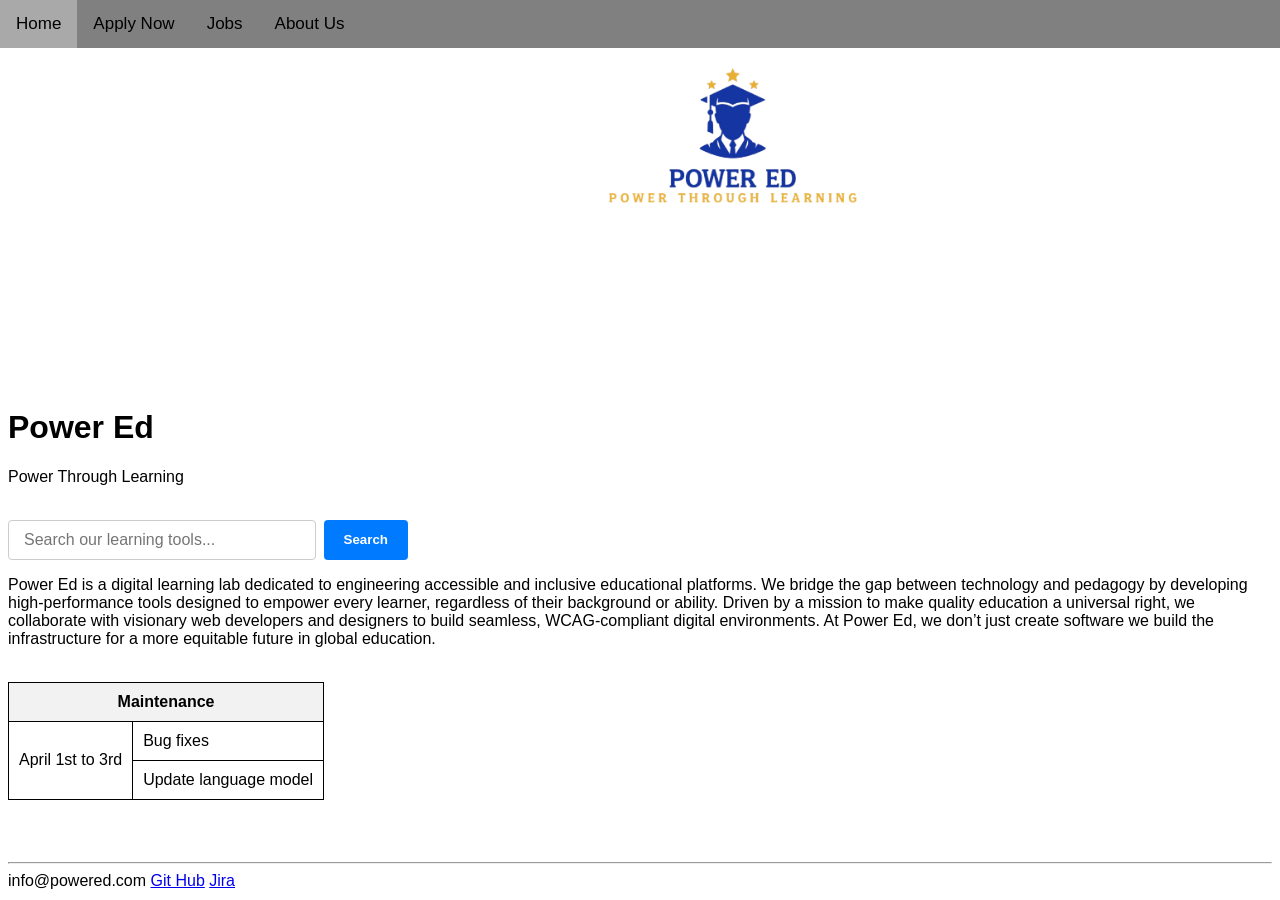
==== index.html @ b84caa76 "Update Power Ed site" ====
<!DOCTYPE html>
<html lang="en">
<!DOCTYPE html>
<html lang="en">

<head>
    <meta charset="UTF-8">
    <meta name="viewport" content="width=device-width, initial-scale=1.0">
    <meta name="description" content="Home Page">
    <meta name="author" content="Dante Rosini">
    <meta name="keywords" content="html, css, index">
    <title>Home</title>
    <link rel="stylesheet" type="text/css" href="style.css">

</head>

<body>
    <div class="topnav">
        <a class="active" href="index.html">Home</a>
        <a href="apply.html">Apply Now</a>
        <a href="jobs.html">Jobs</a>
        <a href="about.html">About Us</a>
    </div>

    <div class="content">
        <img src="Images/logo.png" alt="Description of the image" class=" logo">
        <img src="Images/background.png" alt="Description of the image" class=" logo">
        <h1>Power Ed</h1>
        <p> Power Through Learning</p>
        <br>
        <div class="search-container">
            <input type="text" placeholder="Search our learning tools...">
            <button type="submit">Search</button>
        </div>
        <p>Power Ed is a digital learning lab dedicated to engineering accessible and inclusive educational platforms. We bridge the gap between technology and pedagogy by developing high-performance tools designed to empower every learner, regardless of
            their background or ability. Driven by a mission to make quality education a universal right, we collaborate with visionary web developers and designers to build seamless, WCAG-compliant digital environments. At Power Ed, we don’t just create
            software we build the infrastructure for a more equitable future in global education.</p>
        <br>
        <table>
            <tr>
                <th colspan="2">Maintenance </th>
            </tr>
            <tr>
                <td rowspan="2"> April 1st to 3rd </td>
                <td> Bug fixes </td>
            </tr>
            <tr>
                <td rowspan="2"> Update language model </td>
            </tr>
        </table>
        <br>
        <br>
        <br>
        <hr>

        <footer>info@powered.com <a href="https://github.com/106566540/COS10026-Web-Technology-Project">Git Hub</a> <a href="https://rhaul-and-the-chipmunks.atlassian.net/jira/software/projects/KAN/boards/2?atlOrigin=eyJpIjoiZjc1NDE1MmQ5ZjI4NGI4ZmJkNjMxYTU0ZDQzMTZlODkiLCJwIjoiaiJ9">Jira</a>            </footer>






    </div>


</body>

</html>
---- style.css ----
/* page defaults */

body {
    margin: 0;
    font-family: Arial, sans-serif;
}


/* navigation menu bar */

.topnav {
    background-color: grey;
    overflow: hidden;
}


/* links inside the navigation bar */

.topnav a {
    float: left;
    color: black;
    text-align: center;
    padding: 14px 16px;
    text-decoration: none;
    font-size: 17px;
}


/* hover effect */

.topnav a:hover {
    background-color: white;
    color: black;
}


/* active page link */

.topnav a.active {
    background-color: darkgrey;
    color: black;
}


/* main page content */

.content {
    margin: 8px;
}


/* table fomrating */

table,
th,
td {
    border: 1px solid black;
    border-collapse: collapse;
    /* Prevents double lines */
    padding: 10px;
}

th {
    background-color: #f2f2f2;
}


/* Search Bar */

.search-container {
    display: flex;
    gap: 8px;
    max-width: 400px;
}

input[type="text"] {
    flex-grow: 1;
    padding: 10px 15px;
    border: 1px solid #ccc;
    border-radius: 4px;
    font-size: 16px;
}

button {
    padding: 10px 20px;
    background-color: #007bff;
    color: white;
    border: none;
    border-radius: 4px;
    cursor: pointer;
    font-weight: bold;
}

button:hover {
    background-color: #0056b3;
}

.logo {
    height: auto;
    width: 250px;
    margin-left: 600px;
}
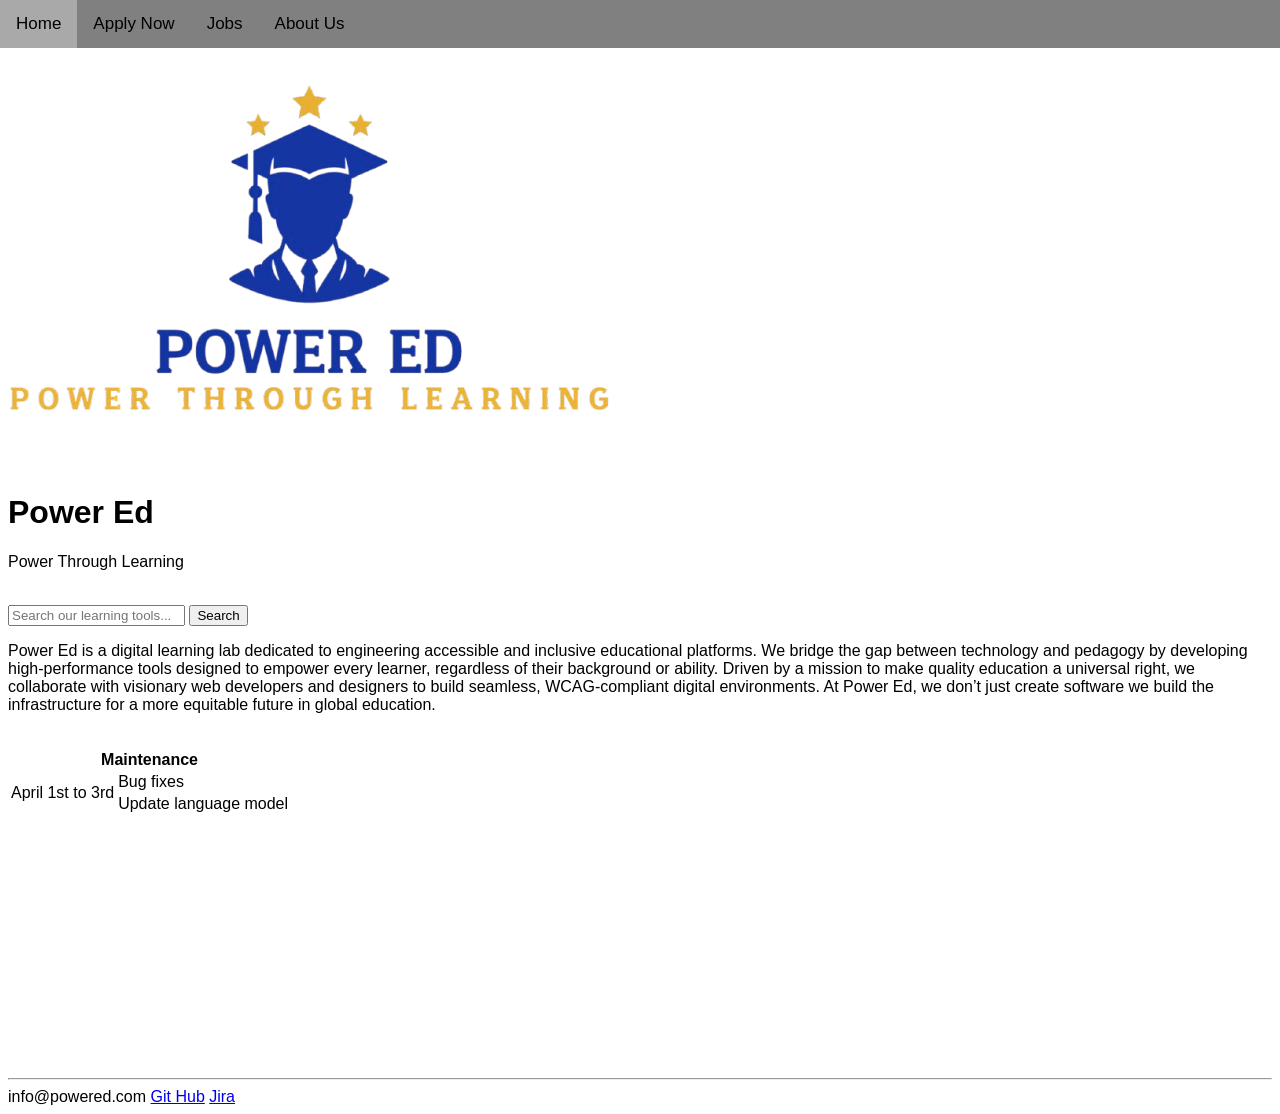
==== commit 0a233fd6: "Update Power Ed site" ====
--- a/index.html
+++ b/index.html
@@ -1,5 +1,3 @@
-<!DOCTYPE html>
-<html lang="en">
 <!DOCTYPE html>
 <html lang="en">
 
@@ -24,43 +22,46 @@
 
     <div class="content">
         <img src="Images/logo.png" alt="Description of the image" class=" logo">
-        <img src="Images/background.png" alt="Description of the image" class=" logo">
-        <h1>Power Ed</h1>
-        <p> Power Through Learning</p>
-        <br>
-        <div class="search-container">
-            <input type="text" placeholder="Search our learning tools...">
-            <button type="submit">Search</button>
-        </div>
-        <p>Power Ed is a digital learning lab dedicated to engineering accessible and inclusive educational platforms. We bridge the gap between technology and pedagogy by developing high-performance tools designed to empower every learner, regardless of
-            their background or ability. Driven by a mission to make quality education a universal right, we collaborate with visionary web developers and designers to build seamless, WCAG-compliant digital environments. At Power Ed, we don’t just create
-            software we build the infrastructure for a more equitable future in global education.</p>
-        <br>
-        <table>
-            <tr>
-                <th colspan="2">Maintenance </th>
-            </tr>
-            <tr>
-                <td rowspan="2"> April 1st to 3rd </td>
-                <td> Bug fixes </td>
-            </tr>
-            <tr>
-                <td rowspan="2"> Update language model </td>
-            </tr>
-        </table>
-        <br>
-        <br>
-        <br>
-        <hr>
+        <div style="background-image: url('Images/background.png'); background-size: cover; background-position: center;">
+            <h1>Power Ed</h1>
+            <p> Power Through Learning</p>
+            <br>
+            <div class="search-container">
+                <input type="text" placeholder="Search our learning tools...">
+                <button type="submit">Search</button>
+            </div>
+            <!--AI used for to write description-->
+            <p>Power Ed is a digital learning lab dedicated to engineering accessible and inclusive educational platforms. We bridge the gap between technology and pedagogy by developing high-performance tools designed to empower every learner, regardless
+                of their background or ability. Driven by a mission to make quality education a universal right, we collaborate with visionary web developers and designers to build seamless, WCAG-compliant digital environments. At Power Ed, we don’t just
+                create software we build the infrastructure for a more equitable future in global education.</p>
+            <br>
+            <table>
+                <tr>
+                    <th colspan="2">Maintenance </th>
+                </tr>
+                <tr>
+                    <td rowspan="2"> April 1st to 3rd </td>
+                    <td> Bug fixes </td>
+                </tr>
+                <tr>
+                    <td rowspan="2"> Update language model </td>
+                </tr>
+            </table>
+            <br>
+            <br>
+            <br>
 
-        <footer>info@powered.com <a href="https://github.com/106566540/COS10026-Web-Technology-Project">Git Hub</a> <a href="https://rhaul-and-the-chipmunks.atlassian.net/jira/software/projects/KAN/boards/2?atlOrigin=eyJpIjoiZjc1NDE1MmQ5ZjI4NGI4ZmJkNjMxYTU0ZDQzMTZlODkiLCJwIjoiaiJ9">Jira</a>            </footer>
+            <div style="padding: 100px;">
+            </div>
+            <hr>
+            <footer>info@powered.com <a href="https://github.com/106566540/COS10026-Web-Technology-Project">Git Hub</a> <a href="https://rhaul-and-the-chipmunks.atlassian.net/jira/software/projects/KAN/boards/2?atlOrigin=eyJpIjoiZjc1NDE1MmQ5ZjI4NGI4ZmJkNjMxYTU0ZDQzMTZlODkiLCJwIjoiaiJ9">Jira</a>                </footer>
 
 
 
 
 
 
-    </div>
+        </div>
 
 
 </body>
--- a/style.css
+++ b/style.css
@@ -1,21 +1,16 @@
 /* page defaults */
-
 body {
     margin: 0;
     font-family: Arial, sans-serif;
 }
 
-
 /* navigation menu bar */
-
 .topnav {
     background-color: grey;
     overflow: hidden;
 }
 
-
 /* links inside the navigation bar */
-
 .topnav a {
     float: left;
     color: black;
@@ -25,78 +20,29 @@
     font-size: 17px;
 }
 
-
 /* hover effect */
-
 .topnav a:hover {
     background-color: white;
     color: black;
 }
 
-
 /* active page link */
-
 .topnav a.active {
     background-color: darkgrey;
     color: black;
 }
 
-
 /* main page content */
-
 .content {
     margin: 8px;
 }
 
-
-/* table fomrating */
-
-table,
-th,
-td {
-    border: 1px solid black;
-    border-collapse: collapse;
-    /* Prevents double lines */
-    padding: 10px;
-}
-
-th {
-    background-color: #f2f2f2;
-}
-
-
-/* Search Bar */
-
-.search-container {
-    display: flex;
-    gap: 8px;
-    max-width: 400px;
-}
-
-input[type="text"] {
-    flex-grow: 1;
-    padding: 10px 15px;
-    border: 1px solid #ccc;
-    border-radius: 4px;
-    font-size: 16px;
-}
-
-button {
-    padding: 10px 20px;
-    background-color: #007bff;
-    color: white;
-    border: none;
-    border-radius: 4px;
-    cursor: pointer;
-    font-weight: bold;
-}
-
-button:hover {
-    background-color: #0056b3;
-}
-
-.logo {
-    height: auto;
-    width: 250px;
-    margin-left: 600px;
+/* jobs.html aside */
+aside {    border: 4px inset purple;
+    border-radius: 14px;
+    margin: 1em;
+    padding: 1em;
+    width: 25%;
+    float: right;
+    box-shadow: 10px 10px 5px #aaaaaa;
 }
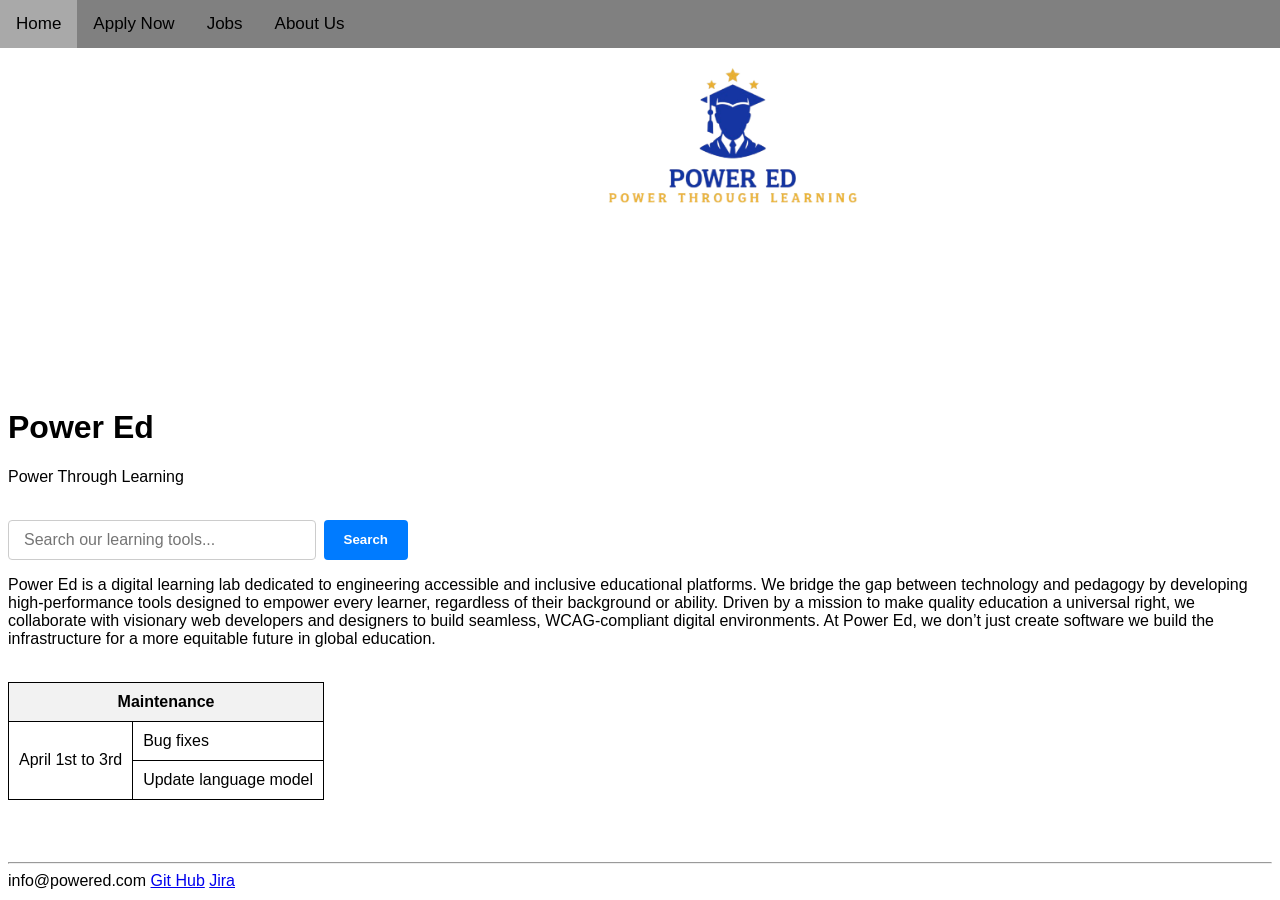
==== commit 9cc39837: "Merge branch 'master' of https://github.com/106566540/COS10026-Web-Technology-Project" ====
--- a/index.html
+++ b/index.html
@@ -1,3 +1,5 @@
+<!DOCTYPE html>
+<html lang="en">
 <!DOCTYPE html>
 <html lang="en">
 
@@ -22,46 +24,43 @@
 
     <div class="content">
         <img src="Images/logo.png" alt="Description of the image" class=" logo">
-        <div style="background-image: url('Images/background.png'); background-size: cover; background-position: center;">
-            <h1>Power Ed</h1>
-            <p> Power Through Learning</p>
-            <br>
-            <div class="search-container">
-                <input type="text" placeholder="Search our learning tools...">
-                <button type="submit">Search</button>
-            </div>
-            <!--AI used for to write description-->
-            <p>Power Ed is a digital learning lab dedicated to engineering accessible and inclusive educational platforms. We bridge the gap between technology and pedagogy by developing high-performance tools designed to empower every learner, regardless
-                of their background or ability. Driven by a mission to make quality education a universal right, we collaborate with visionary web developers and designers to build seamless, WCAG-compliant digital environments. At Power Ed, we don’t just
-                create software we build the infrastructure for a more equitable future in global education.</p>
-            <br>
-            <table>
-                <tr>
-                    <th colspan="2">Maintenance </th>
-                </tr>
-                <tr>
-                    <td rowspan="2"> April 1st to 3rd </td>
-                    <td> Bug fixes </td>
-                </tr>
-                <tr>
-                    <td rowspan="2"> Update language model </td>
-                </tr>
-            </table>
-            <br>
-            <br>
-            <br>
+        <img src="Images/background.png" alt="Description of the image" class=" logo">
+        <h1>Power Ed</h1>
+        <p> Power Through Learning</p>
+        <br>
+        <div class="search-container">
+            <input type="text" placeholder="Search our learning tools...">
+            <button type="submit">Search</button>
+        </div>
+        <p>Power Ed is a digital learning lab dedicated to engineering accessible and inclusive educational platforms. We bridge the gap between technology and pedagogy by developing high-performance tools designed to empower every learner, regardless of
+            their background or ability. Driven by a mission to make quality education a universal right, we collaborate with visionary web developers and designers to build seamless, WCAG-compliant digital environments. At Power Ed, we don’t just create
+            software we build the infrastructure for a more equitable future in global education.</p>
+        <br>
+        <table>
+            <tr>
+                <th colspan="2">Maintenance </th>
+            </tr>
+            <tr>
+                <td rowspan="2"> April 1st to 3rd </td>
+                <td> Bug fixes </td>
+            </tr>
+            <tr>
+                <td rowspan="2"> Update language model </td>
+            </tr>
+        </table>
+        <br>
+        <br>
+        <br>
+        <hr>
 
-            <div style="padding: 100px;">
-            </div>
-            <hr>
-            <footer>info@powered.com <a href="https://github.com/106566540/COS10026-Web-Technology-Project">Git Hub</a> <a href="https://rhaul-and-the-chipmunks.atlassian.net/jira/software/projects/KAN/boards/2?atlOrigin=eyJpIjoiZjc1NDE1MmQ5ZjI4NGI4ZmJkNjMxYTU0ZDQzMTZlODkiLCJwIjoiaiJ9">Jira</a>                </footer>
+        <footer>info@powered.com <a href="https://github.com/106566540/COS10026-Web-Technology-Project">Git Hub</a> <a href="https://rhaul-and-the-chipmunks.atlassian.net/jira/software/projects/KAN/boards/2?atlOrigin=eyJpIjoiZjc1NDE1MmQ5ZjI4NGI4ZmJkNjMxYTU0ZDQzMTZlODkiLCJwIjoiaiJ9">Jira</a>            </footer>
 
 
 
 
 
 
-        </div>
+    </div>
 
 
 </body>
--- a/style.css
+++ b/style.css
@@ -1,16 +1,21 @@
 /* page defaults */
+
 body {
     margin: 0;
     font-family: Arial, sans-serif;
 }
 
+
 /* navigation menu bar */
+
 .topnav {
     background-color: grey;
     overflow: hidden;
 }
 
+
 /* links inside the navigation bar */
+
 .topnav a {
     float: left;
     color: black;
@@ -20,21 +25,80 @@
     font-size: 17px;
 }
 
+
 /* hover effect */
+
 .topnav a:hover {
     background-color: white;
     color: black;
 }
 
+
 /* active page link */
+
 .topnav a.active {
     background-color: darkgrey;
     color: black;
 }
 
+
 /* main page content */
+
 .content {
     margin: 8px;
+}
+
+
+/* table fomrating */
+
+table,
+th,
+td {
+    border: 1px solid black;
+    border-collapse: collapse;
+    /* Prevents double lines */
+    padding: 10px;
+}
+
+th {
+    background-color: #f2f2f2;
+}
+
+
+/* Search Bar */
+
+.search-container {
+    display: flex;
+    gap: 8px;
+    max-width: 400px;
+}
+
+input[type="text"] {
+    flex-grow: 1;
+    padding: 10px 15px;
+    border: 1px solid #ccc;
+    border-radius: 4px;
+    font-size: 16px;
+}
+
+button {
+    padding: 10px 20px;
+    background-color: #007bff;
+    color: white;
+    border: none;
+    border-radius: 4px;
+    cursor: pointer;
+    font-weight: bold;
+}
+
+button:hover {
+    background-color: #0056b3;
+}
+
+.logo {
+    height: auto;
+    width: 250px;
+    margin-left: 600px;
 }
 
 /* jobs.html aside */
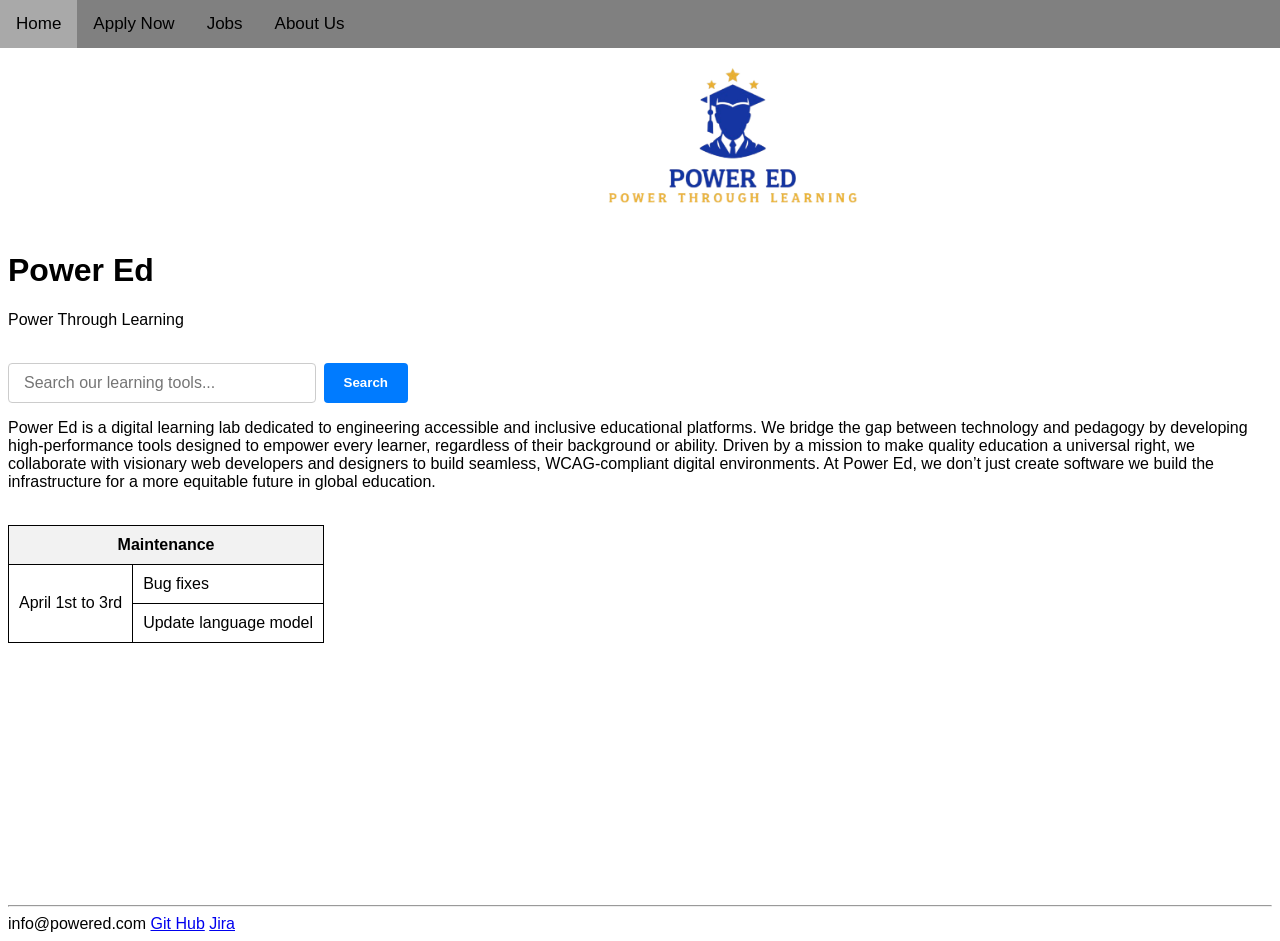
==== commit 15f757f0: "Merge branch 'master' of https://github.com/106566540/COS10026-Web-Technology-Project" ====
--- a/index.html
+++ b/index.html
@@ -1,5 +1,3 @@
-<!DOCTYPE html>
-<html lang="en">
 <!DOCTYPE html>
 <html lang="en">
 
@@ -24,43 +22,46 @@
 
     <div class="content">
         <img src="Images/logo.png" alt="Description of the image" class=" logo">
-        <img src="Images/background.png" alt="Description of the image" class=" logo">
-        <h1>Power Ed</h1>
-        <p> Power Through Learning</p>
-        <br>
-        <div class="search-container">
-            <input type="text" placeholder="Search our learning tools...">
-            <button type="submit">Search</button>
-        </div>
-        <p>Power Ed is a digital learning lab dedicated to engineering accessible and inclusive educational platforms. We bridge the gap between technology and pedagogy by developing high-performance tools designed to empower every learner, regardless of
-            their background or ability. Driven by a mission to make quality education a universal right, we collaborate with visionary web developers and designers to build seamless, WCAG-compliant digital environments. At Power Ed, we don’t just create
-            software we build the infrastructure for a more equitable future in global education.</p>
-        <br>
-        <table>
-            <tr>
-                <th colspan="2">Maintenance </th>
-            </tr>
-            <tr>
-                <td rowspan="2"> April 1st to 3rd </td>
-                <td> Bug fixes </td>
-            </tr>
-            <tr>
-                <td rowspan="2"> Update language model </td>
-            </tr>
-        </table>
-        <br>
-        <br>
-        <br>
-        <hr>
+        <div style="background-image: url('Images/background.png'); background-size: cover; background-position: center;">
+            <h1>Power Ed</h1>
+            <p> Power Through Learning</p>
+            <br>
+            <div class="search-container">
+                <input type="text" placeholder="Search our learning tools...">
+                <button type="submit">Search</button>
+            </div>
+            <!--AI used for to write description-->
+            <p>Power Ed is a digital learning lab dedicated to engineering accessible and inclusive educational platforms. We bridge the gap between technology and pedagogy by developing high-performance tools designed to empower every learner, regardless
+                of their background or ability. Driven by a mission to make quality education a universal right, we collaborate with visionary web developers and designers to build seamless, WCAG-compliant digital environments. At Power Ed, we don’t just
+                create software we build the infrastructure for a more equitable future in global education.</p>
+            <br>
+            <table>
+                <tr>
+                    <th colspan="2">Maintenance </th>
+                </tr>
+                <tr>
+                    <td rowspan="2"> April 1st to 3rd </td>
+                    <td> Bug fixes </td>
+                </tr>
+                <tr>
+                    <td rowspan="2"> Update language model </td>
+                </tr>
+            </table>
+            <br>
+            <br>
+            <br>
 
-        <footer>info@powered.com <a href="https://github.com/106566540/COS10026-Web-Technology-Project">Git Hub</a> <a href="https://rhaul-and-the-chipmunks.atlassian.net/jira/software/projects/KAN/boards/2?atlOrigin=eyJpIjoiZjc1NDE1MmQ5ZjI4NGI4ZmJkNjMxYTU0ZDQzMTZlODkiLCJwIjoiaiJ9">Jira</a>            </footer>
+            <div style="padding: 100px;">
+            </div>
+            <hr>
+            <footer>info@powered.com <a href="https://github.com/106566540/COS10026-Web-Technology-Project">Git Hub</a> <a href="https://rhaul-and-the-chipmunks.atlassian.net/jira/software/projects/KAN/boards/2?atlOrigin=eyJpIjoiZjc1NDE1MmQ5ZjI4NGI4ZmJkNjMxYTU0ZDQzMTZlODkiLCJwIjoiaiJ9">Jira</a>                </footer>
 
 
 
 
 
 
-    </div>
+        </div>
 
 
 </body>
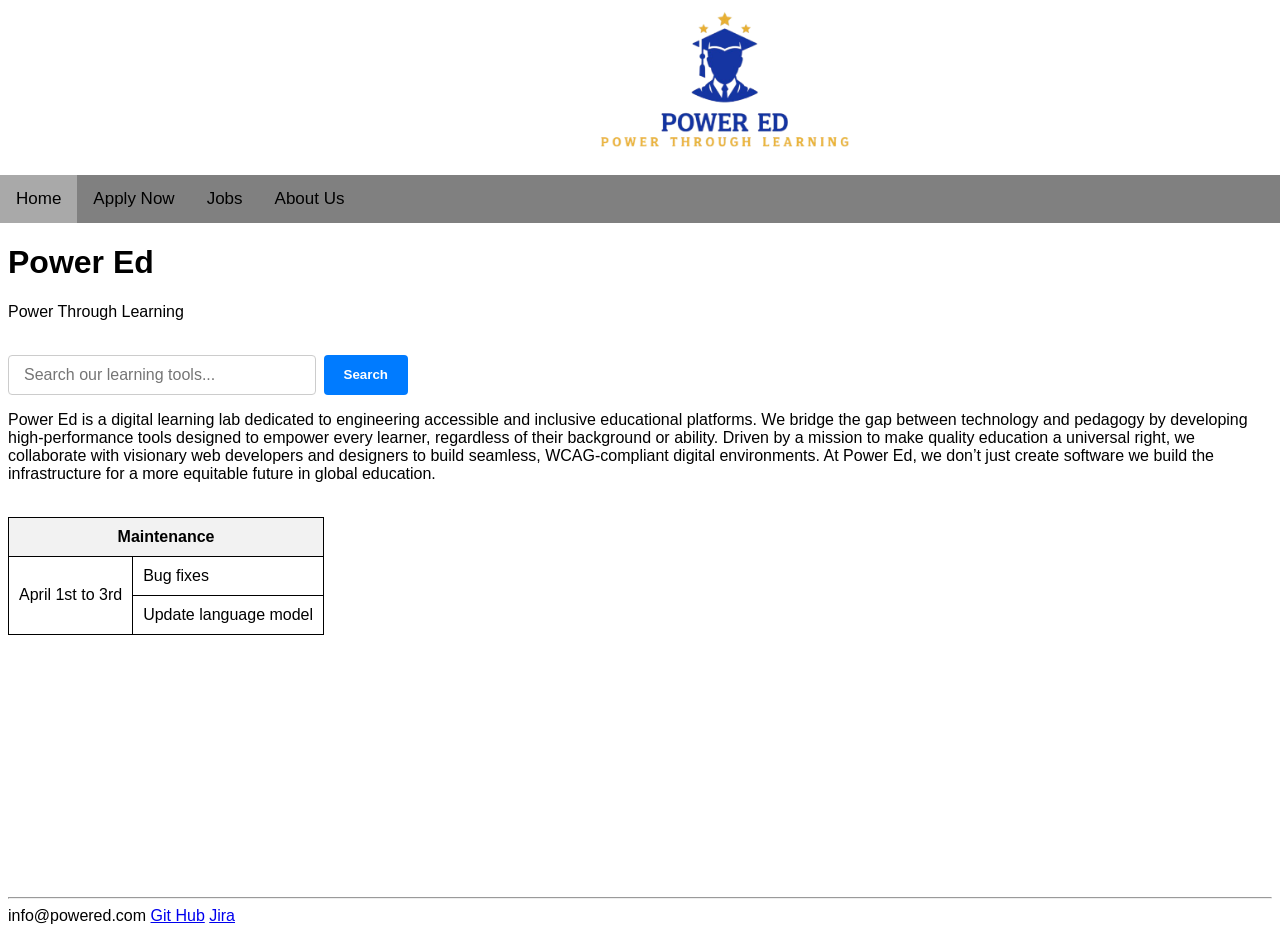
==== commit 8198f342: "Update Power Ed site" ====
--- a/index.html
+++ b/index.html
@@ -2,6 +2,7 @@
 <html lang="en">
 
 <head>
+    <!--meta tags-->
     <meta charset="UTF-8">
     <meta name="viewport" content="width=device-width, initial-scale=1.0">
     <meta name="description" content="Home Page">
@@ -13,6 +14,8 @@
 </head>
 
 <body>
+    <!-- navigation and logo  -->
+    <img src="Images/logo.png" alt="Description of the image" class=" logo">
     <div class="topnav">
         <a class="active" href="index.html">Home</a>
         <a href="apply.html">Apply Now</a>
@@ -21,7 +24,8 @@
     </div>
 
     <div class="content">
-        <img src="Images/logo.png" alt="Description of the image" class=" logo">
+        <!--background image -->
+
         <div style="background-image: url('Images/background.png'); background-size: cover; background-position: center;">
             <h1>Power Ed</h1>
             <p> Power Through Learning</p>
@@ -35,6 +39,7 @@
                 of their background or ability. Driven by a mission to make quality education a universal right, we collaborate with visionary web developers and designers to build seamless, WCAG-compliant digital environments. At Power Ed, we don’t just
                 create software we build the infrastructure for a more equitable future in global education.</p>
             <br>
+            <!--table-->
             <table>
                 <tr>
                     <th colspan="2">Maintenance </th>
@@ -54,6 +59,7 @@
             <div style="padding: 100px;">
             </div>
             <hr>
+            <!--footer-->
             <footer>info@powered.com <a href="https://github.com/106566540/COS10026-Web-Technology-Project">Git Hub</a> <a href="https://rhaul-and-the-chipmunks.atlassian.net/jira/software/projects/KAN/boards/2?atlOrigin=eyJpIjoiZjc1NDE1MmQ5ZjI4NGI4ZmJkNjMxYTU0ZDQzMTZlODkiLCJwIjoiaiJ9">Jira</a>                </footer>
 
 
--- a/style.css
+++ b/style.css
@@ -1,112 +1,158 @@
-/* page defaults */
 
-body {
-    margin: 0;
-    font-family: Arial, sans-serif;
+@media screen and (max-width: 4000px) {
+
+    body {
+        margin: 0;
+        font-family: Arial, sans-serif;
+    }
+
+
+    /* navigation menu bar */
+
+    .topnav {
+        background-color: grey;
+        overflow: hidden;
+    }
+
+
+    /* links inside the navigation bar */
+
+    .topnav a {
+        float: left;
+        color: black;
+        text-align: center;
+        padding: 14px 16px;
+        text-decoration: none;
+        font-size: 17px;
+    }
+
+
+    /* hover effect */
+
+    .topnav a:hover {
+        background-color: white;
+        color: black;
+    }
+
+
+    /* active page link */
+
+    .topnav a.active {
+        background-color: darkgrey;
+        color: black;
+    }
+
+
+    /* main page content */
+
+    .content {
+        margin: 8px;
+    }
+
+
+    /* table fomrating */
+
+    table,
+    th,
+    td {
+        border: 1px solid black;
+        border-collapse: collapse;
+        /* Prevents double lines */
+        padding: 10px;
+    }
+
+    th {
+        background-color: #f2f2f2;
+    }
+
+
+    /* Search Bar */
+
+    .search-container {
+        display: flex;
+        gap: 8px;
+        max-width: 400px;
+    }
+
+    input[type="text"] {
+        flex-grow: 1;
+        padding: 10px 15px;
+        border: 1px solid #ccc;
+        border-radius: 4px;
+        font-size: 16px;
+    }
+
+    button {
+        padding: 10px 20px;
+        background-color: #007bff;
+        color: white;
+        border: none;
+        border-radius: 4px;
+        cursor: pointer;
+        font-weight: bold;
+    }
+
+    button:hover {
+        background-color: #0056b3;
+    }
+
+    .logo {
+        height: auto;
+        width: 250px;
+        margin-left: 600px;
+    }
+
+    /* jobs.html aside */
+    aside {    border: 4px inset purple;
+        border-radius: 14px;
+        margin: 1em;
+        padding: 1em;
+        width: 25%;
+        float: right;
+        box-shadow: 10px 10px 5px #aaaaaa;
+    }
 }
 
-
-/* navigation menu bar */
-
-.topnav {
-    background-color: grey;
-    overflow: hidden;
+.group-photo {
+    border: 3px solid #457b9d;
+    padding: 1em;
+    width: fit-content;
+    background-color: #f8fbff;
+    margin: 1em 0;
 }
 
-
-/* links inside the navigation bar */
-
-.topnav a {
-    float: left;
-    color: black;
-    text-align: center;
-    padding: 14px 16px;
-    text-decoration: none;
-    font-size: 17px;
+.group-photo img {
+    display: block;
+    max-width: 100%;
+    height: auto;
 }
 
-
-/* hover effect */
-
-.topnav a:hover {
-    background-color: white;
-    color: black;
+.group-photo figcaption {
+    margin-top: 0.5em;
+    font-style: italic;
+    text-align: center;
 }
 
-
-/* active page link */
-
-.topnav a.active {
-    background-color: darkgrey;
-    color: black;
+.fun-facts {
+    width: 100%;
+    margin-top: 1em;
 }
 
-
-/* main page content */
-
-.content {
-    margin: 8px;
+.fun-facts caption {
+    caption-side: top;
+    font-weight: bold;
+    margin-bottom: 0.5em;
 }
 
-
-/* table fomrating */
-
-table,
-th,
-td {
-    border: 1px solid black;
-    border-collapse: collapse;
-    /* Prevents double lines */
-    padding: 10px;
+.fun-facts th {
+    background-color: #a8dadc;
+    color: #000000;
 }
 
-th {
-    background-color: #f2f2f2;
+.fun-facts td {
+    background-color: #f1faee;
 }
 
-
-/* Search Bar */
-
-.search-container {
-    display: flex;
-    gap: 8px;
-    max-width: 400px;
-}
-
-input[type="text"] {
-    flex-grow: 1;
-    padding: 10px 15px;
-    border: 1px solid #ccc;
-    border-radius: 4px;
-    font-size: 16px;
-}
-
-button {
-    padding: 10px 20px;
-    background-color: #007bff;
-    color: white;
-    border: none;
-    border-radius: 4px;
-    cursor: pointer;
-    font-weight: bold;
-}
-
-button:hover {
-    background-color: #0056b3;
-}
-
-.logo {
-    height: auto;
-    width: 250px;
-    margin-left: 600px;
-}
-
-/* jobs.html aside */
-aside {    border: 4px inset purple;
-    border-radius: 14px;
-    margin: 1em;
-    padding: 1em;
-    width: 25%;
-    float: right;
-    box-shadow: 10px 10px 5px #aaaaaa;
+.fun-facts tr:hover td {
+    background-color: #ffe8a1;
 }
